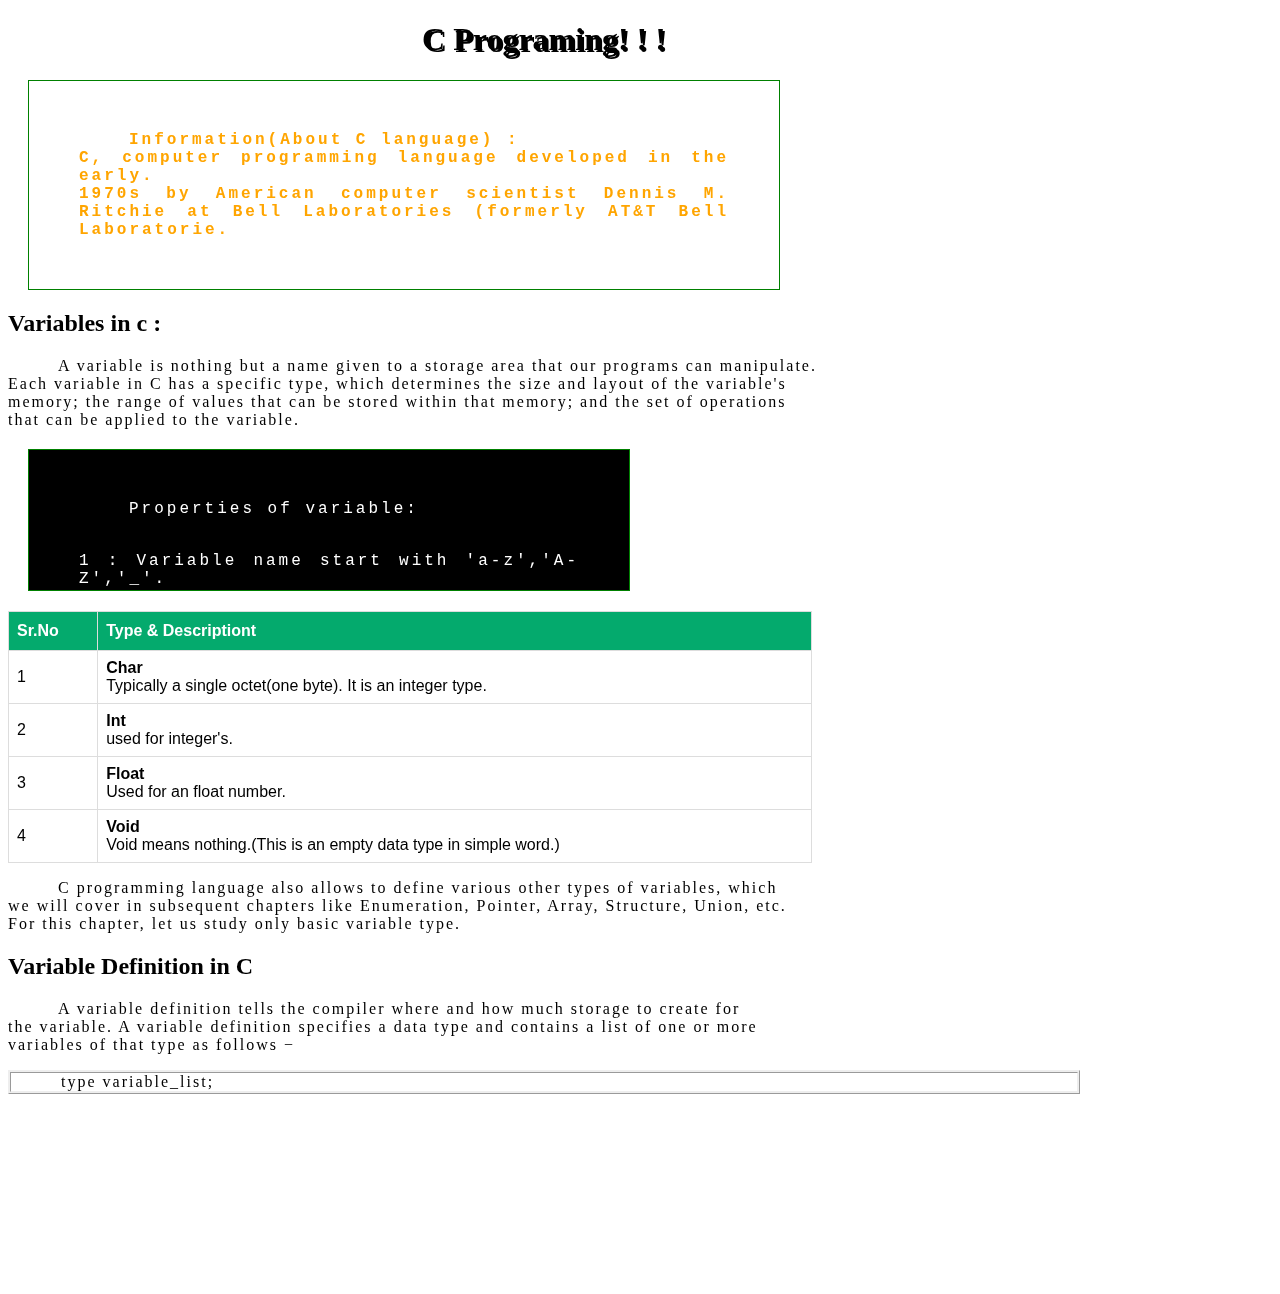
==== c var.html @ 65cb24fb "c" ====
<!DOCTYPE html>
<html>
<head>
<style>
body {
  background-image: url("https://image.shutterstock.com/image-vector/programming-code-coding-hacker-background-260nw-1714491562.jpg");
  background-repeat:no-repeat;
  background-position:right;
  margin-bottom:200px;
  margin-right:200px;
 }
 div {
   padding: 25px 25px 25px 20px;
  padding-left: 10px;
  border: 1px solid #4CAF50;
  font-family: "Lucida Console", "Courier New", monospace;
  color:orange;
  
  width: 650px;
  border: 1px solid green;
  padding: 50px;
  margin: 20px;
   text-indent: 50px;
  text-align: justify;
  letter-spacing: 3px;
}
p {
  text-align: left;
   text-indent: 50px;
     letter-spacing: 2px;
}
h1 {
  text-shadow: 2px 2px;
}
h2{
    color:light blue;
}

/*SCrolling tab*/
div.ex1 {
  background-color: black;
   color: white;
  width: 500px;
  height: 40px;
  overflow: scroll;
  position:right;
}



#customers {
  font-family: Arial, Helvetica, sans-serif;
  border-collapse: collapse;
  width: 75%;
}

#customers td, #customers th {
  border: 1px solid #ddd;
  padding: 8px;
}

#customers tr:nth-child(even){background-color: #f245852;}

#customers tr:hover {background-color: white;}

#customers th {
  padding-top: 10px;
  padding-bottom: 10px;
  text-align: left;
  background-color: #04AA6D;
  color: white;
}


p.ridge {border-style: ridge;}







}


</style>
</head>
<body>

<h1><center>C Programing! ! !</center></h1>


</body>

<div><b>Information(About C language) :</br>C, computer programming language developed in the early.</br>1970s by American computer scientist Dennis M. Ritchie at Bell Laboratories (formerly AT&T Bell Laboratorie.</b></div>
<h2>Variables in c :</h2>
<p>A variable is nothing but a name given to a storage area that our programs can manipulate.</br> Each variable in C has  a specific type, which determines the size and layout of the variable's</br> memory; the range of values that can be stored within that memory; and the set of operations </br>that can be applied to the variable.</p>
<div class="ex1">Properties of variable:</p></br>1 : Variable name start with 'a-z','A-Z','_'.</p></br><p>2 : variable name can <b>not be start with number.</p></b></br>3 : <b>Reserved keywords </b>cannot valid as variable name.</p></br>4 : variables are <b>case censitive.</b></div>

</div>
<table id="customers">
 <tr>
    <th>Sr.No</th>
    <th>Type & Descriptiont</th>
  </tr>
  <tr>
    <td>1</td>
    <td><b>Char</b></br>Typically a single octet(one byte). It is an integer type.</td>
   
  </tr>
    <tr>
    <td>2</td>
    <td><b>Int</b></br>used for integer's.</td>
   
  </tr>
    <tr>
    <td>3</td>
    <td><b>Float</b></br>Used for an float number.</td> 
  </tr>
    <tr>
    <td>4</td>
    <td><b>Void</b></br>Void means nothing.(This is an empty data type in simple word.)</td>
  </tr>
  </table>

<p>C programming language also allows to define various other types of variables, which</br> we will cover in subsequent chapters like Enumeration, Pointer, Array, Structure, Union, etc.</br> For this chapter, let us study only basic variable type.</p>
<h2 style= color:light-blue;>Variable Definition in C</h2>
<p>A variable definition tells the compiler where and how much storage to create for </br>the variable. A variable definition specifies a data type and contains a list of one or more </br>variables of that type as follows −</p>
<p class="ridge">type variable_list;</p>
</html>
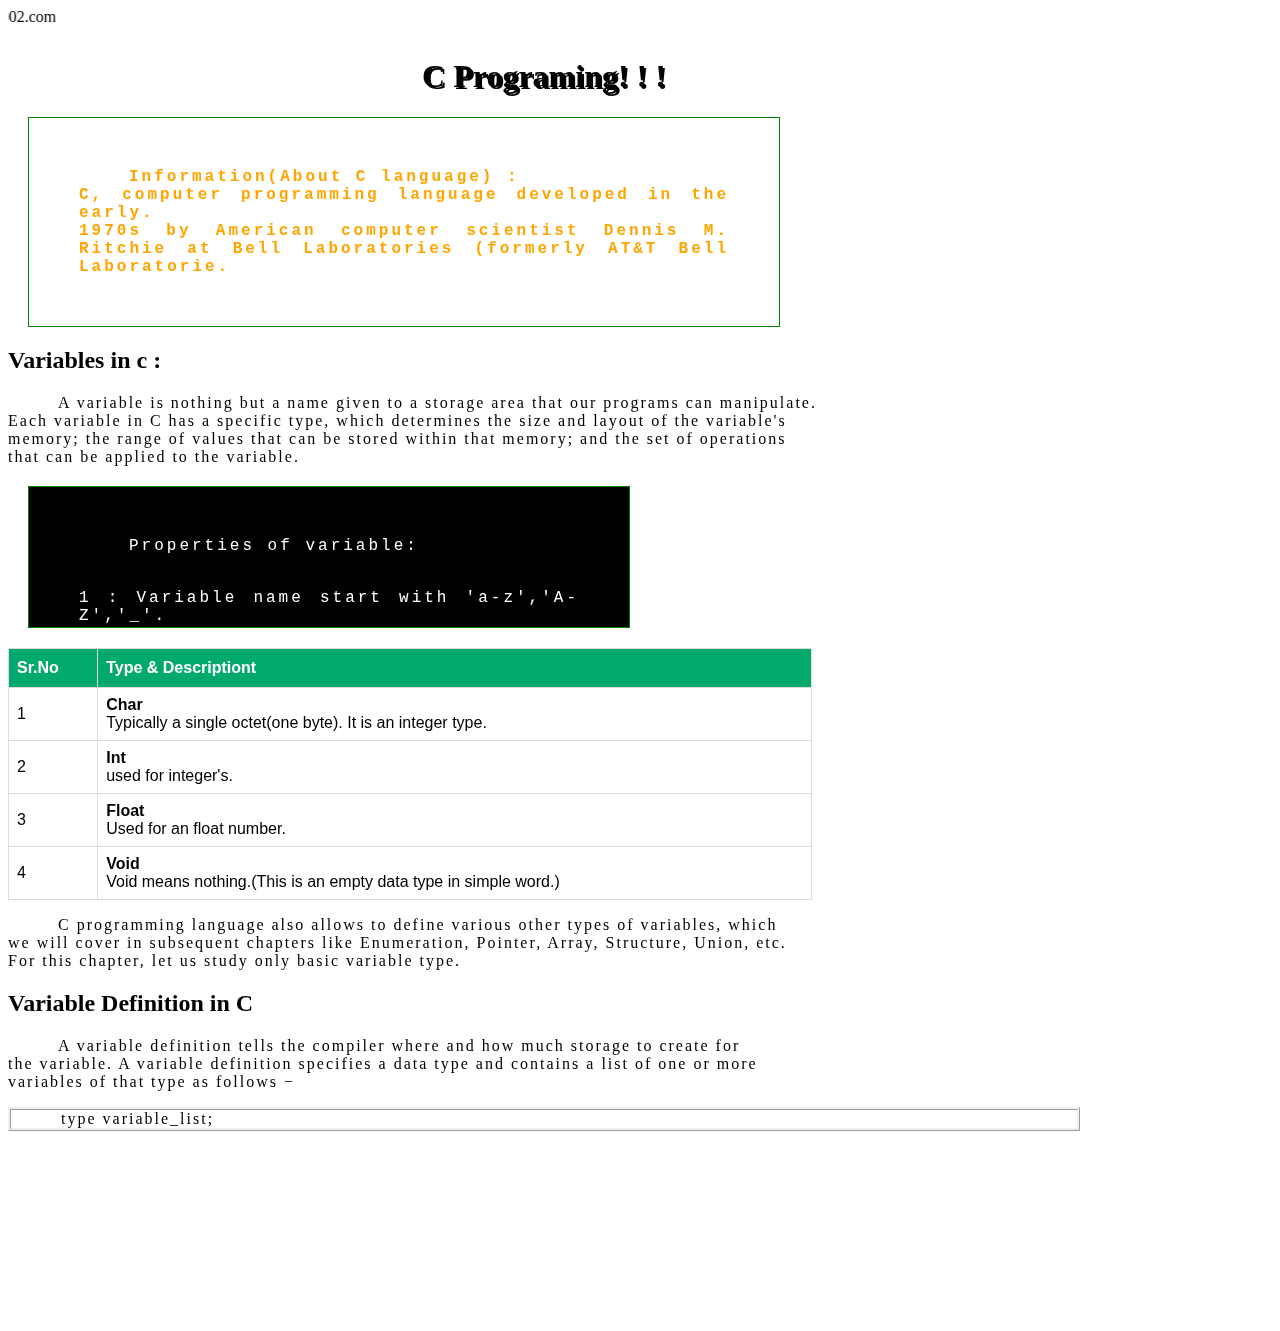
==== commit d03a8281: "Update c var.html" ====
--- a/c var.html
+++ b/c var.html
@@ -1,6 +1,9 @@
 <!DOCTYPE html>
 <html>
 <head>
+  <marquee width="30%" direction="right" height="25px">
+For any quarry Mail on yashbomble2002.com
+</marquee>
 <style>
 body {
   background-image: url("https://image.shutterstock.com/image-vector/programming-code-coding-hacker-background-260nw-1714491562.jpg");
